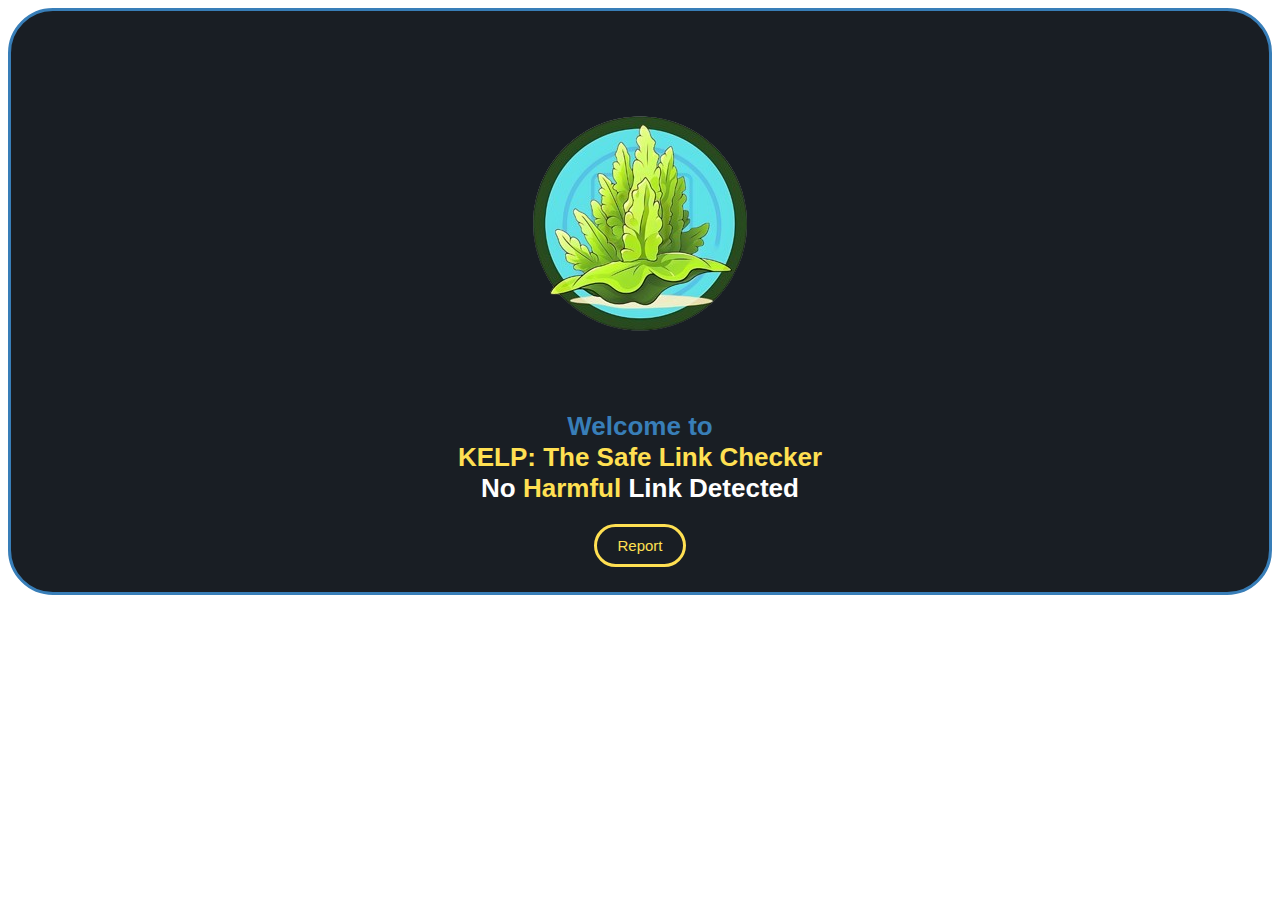
==== UI/Ux/index.html @ 6fc0de71 "Merge pull request #6 from shuvadeepmondal/main" ====
<!DOCTYPE html>
<html lang="en">
<head>
    <meta charset="UTF-8">
    <meta name="viewport" content="width=device-width, initial-scale=1.0">
    <title>Document</title>
    <link rel="stylesheet" href="style.css">
</head>
<body>
    <div class="card">
        <img src="logo.png">
        <div class="header"><center><span class="welcometo">Welcome to</span> <br> <span class="kelp">KELP: The Safe Link Checker</span></center></div>
        <div class="body"><center>No <span class="kelp">Harmful</span> Link Detected</center></div>
        <button class="button">Report</button>
      </div>
</body>
</html>
---- UI/Ux/style.css ----
.card {
    background-color: #191e24;
    border: 3px solid #387EB8;
    display: flex;
    flex-direction: column;
    align-items: center;
    justify-content: center;
    font-size: 26px;
    font-weight: 700;
    font-family: -apple-system, BlinkMacSystemFont, 'Segoe UI', Roboto, Oxygen, Ubuntu, Cantarell, 'Open Sans', 'Helvetica Neue', sans-serif;
    padding: 25px 5px;
    color: white;
    border-radius: 45px;
  }

  .button {
    padding: 10px 20px;
    background-color: transparent;
    color: #FFE052;
    font-family: -apple-system, BlinkMacSystemFont, 'Segoe UI', Roboto, Oxygen, Ubuntu, Cantarell, 'Open Sans', 'Helvetica Neue', sans-serif;
    font-size: 15px;
    border: 3px solid #FFE052;
    border-radius: 5em;
    margin-top: 20px;
    transition: 0.2s;
  }
  
  .button:hover {
    color: #191e24;
    background-color: #FFE052;
  }
  
  .welcometo {
    color: #387EB8;
  }
  
  .kelp {
    color: #FFE052;
  }
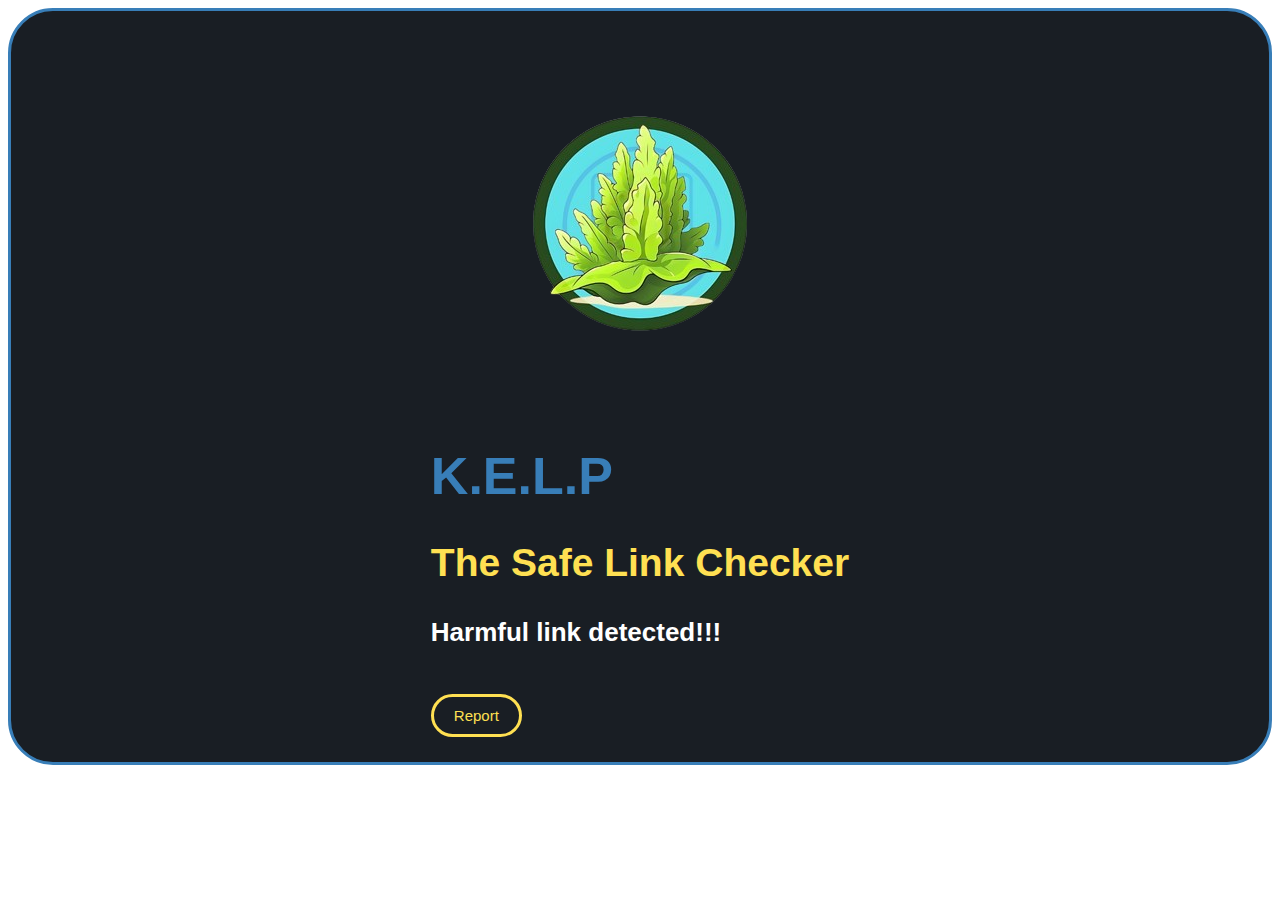
==== commit 140ffd42: "Merge pull request #12 from shuvadeepmondal/main" ====
--- a/UI/Ux/index.html
+++ b/UI/Ux/index.html
@@ -3,15 +3,18 @@
 <head>
     <meta charset="UTF-8">
     <meta name="viewport" content="width=device-width, initial-scale=1.0">
-    <title>Document</title>
+    <title>KELP:Karma-Enhanced-Link-Protector </title>
     <link rel="stylesheet" href="style.css">
 </head>
 <body>
     <div class="card">
-        <img src="logo.png">
-        <div class="header"><center><span class="welcometo">Welcome to</span> <br> <span class="kelp">KELP: The Safe Link Checker</span></center></div>
-        <div class="body"><center>No <span class="kelp">Harmful</span> Link Detected</center></div>
-        <button class="button">Report</button>
-      </div>
+        <img src="logo.png" alt="KELP Logo">
+        <div class="content">
+            <h1 class="welcometo">K.E.L.P</h1>
+            <h2 class="kelp">The Safe Link Checker</h2>
+            <p class="message">Harmful link detected!!!</p>
+            <button class="button">Report</button>
+        </div>
+    </div>
 </body>
 </html>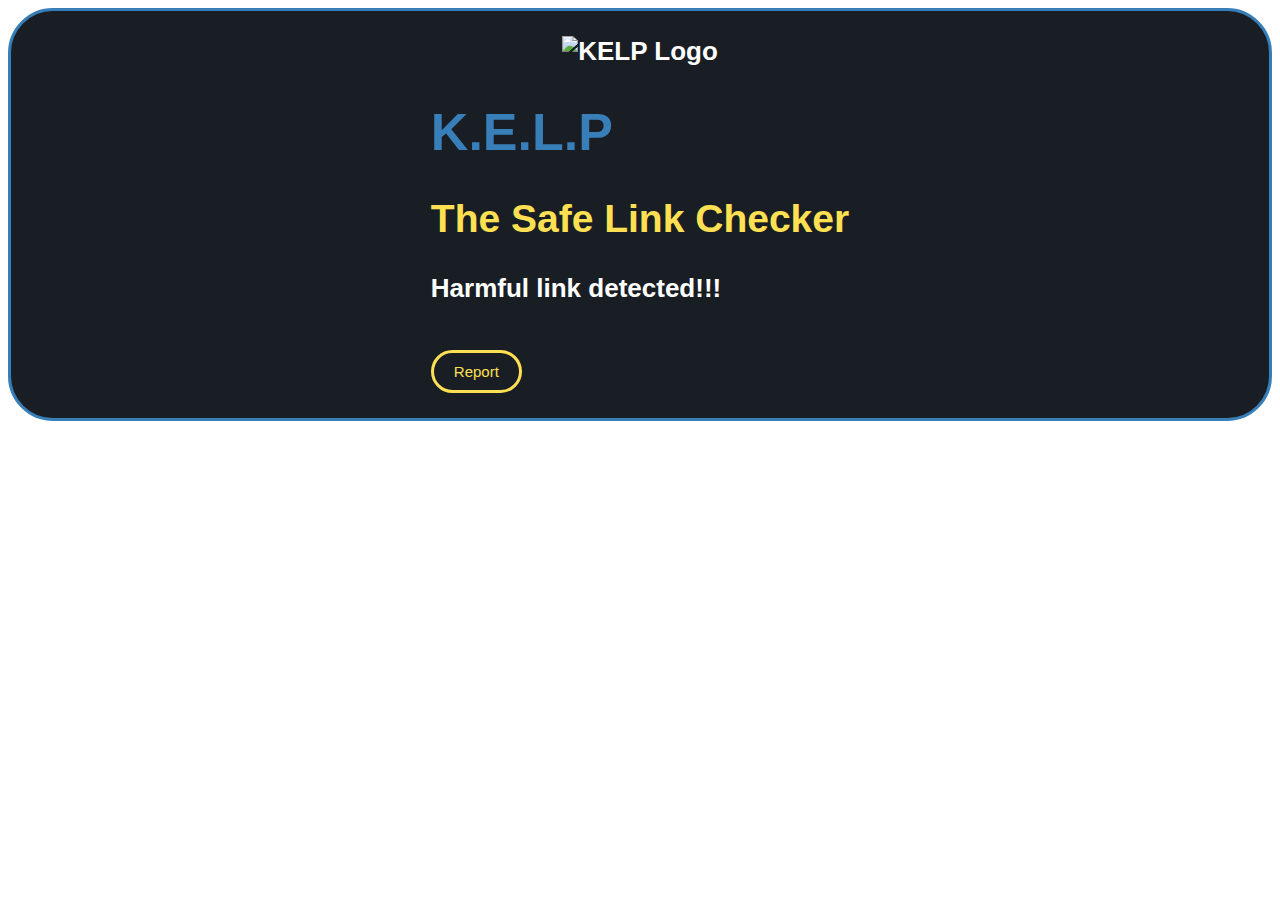
==== commit ddd308d1: "Merge pull request #13 from shuvadeepmondal/main" ====
--- a/UI/Ux/index.html
+++ b/UI/Ux/index.html
@@ -8,7 +8,7 @@
 </head>
 <body>
     <div class="card">
-        <img src="logo.png" alt="KELP Logo">
+        <img src="KELP 2.0.png" alt="KELP Logo">
         <div class="content">
             <h1 class="welcometo">K.E.L.P</h1>
             <h2 class="kelp">The Safe Link Checker</h2>
